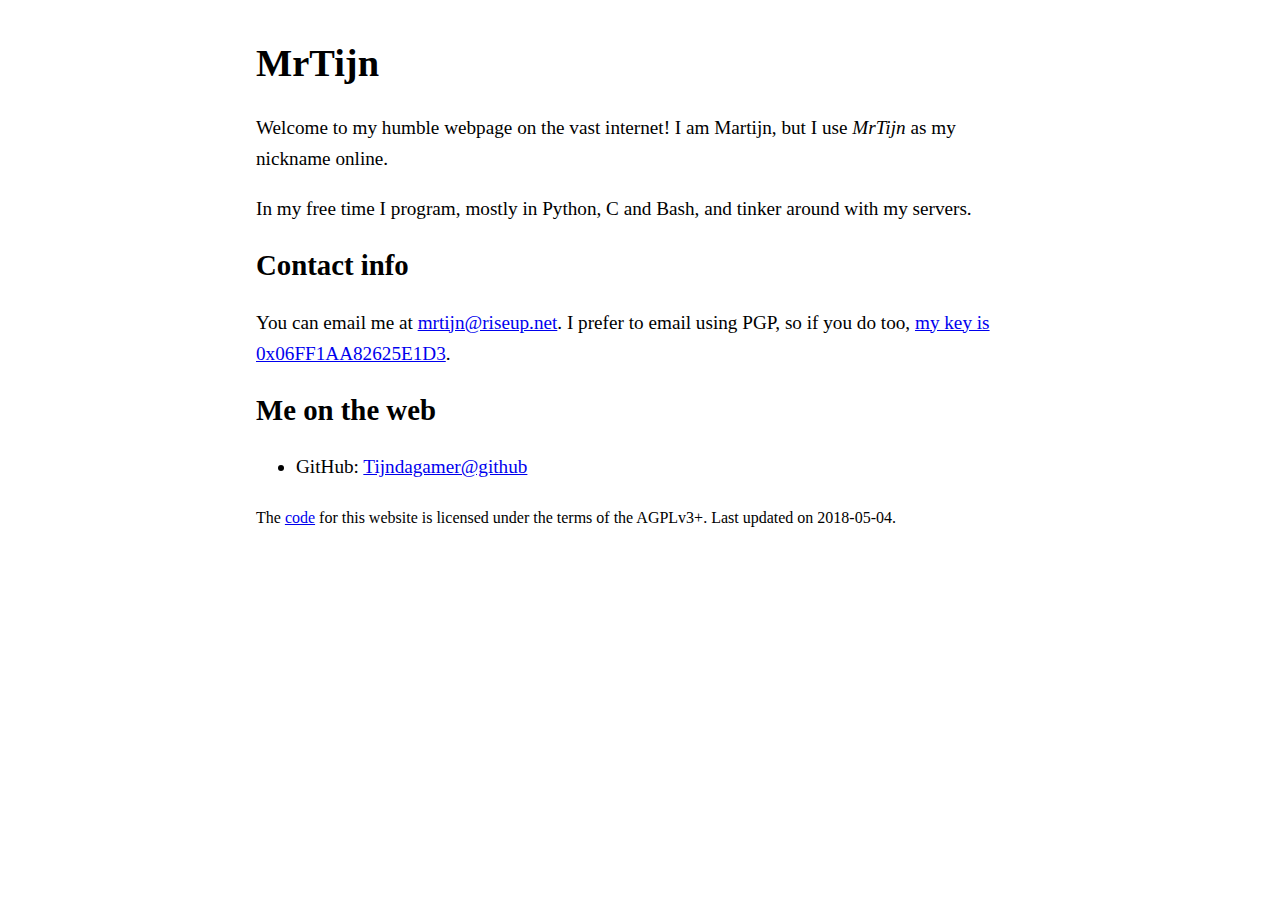
==== index.html @ 8e57e6ef "Update index.html" ====
<!DOCTYPE html>
<html lang="en">
<head>
    <meta charset="UTF-8">
    <title>MrTijn</title>
    <link rel="stylesheet" href="css/style.css">
</head>
<body>
    <article>
        <header>
            <h1>MrTijn</h1>
        </header>
        <p>
        Welcome to my humble webpage on the vast internet! I am Martijn, but I
        use <i>MrTijn</i> as my nickname online.
        </p>

        <p>
        In my free time I program, mostly in Python, C and Bash, and tinker
        around with my servers.
        </p>

        <h2>Contact info</h2>
        <p>
        You can email me at <a href="mailto:mrtijn@riseup.net">mrtijn@riseup.net</a>.
        I prefer to email using PGP, so if you do too, <a href="mrtijn@riseup.net.asc">
        my key is 0x06FF1AA82625E1D3</a>.

        <h2>Me on the web</h2>
        <ul>
            <li>
                GitHub: <a href="https://github.com/Tijndagamer">Tijndagamer@github</a>
            </li>
        </ul>

    </article>
    <footer>
        <small>
            The <a href="https://github.com/Tijndagamer/mrtijn.nl">code</a> for
            this website is licensed under the terms of the AGPLv3+.

            Last updated on 2018-05-04.
        </small>
    </footer>
</body>
</html>
---- css/style.css ----
body{
    margin:40px auto;
    max-width:40em;
    line-height: 1.6;
    font-size: 17px;
    padding:0.62em;
    font:1.2em/1.62 serif;
    color: #000000;
    background-color: #ffffff;
    padding: 0 10px;
}

h1,h2,h3 {
    line-height:1.2;
}
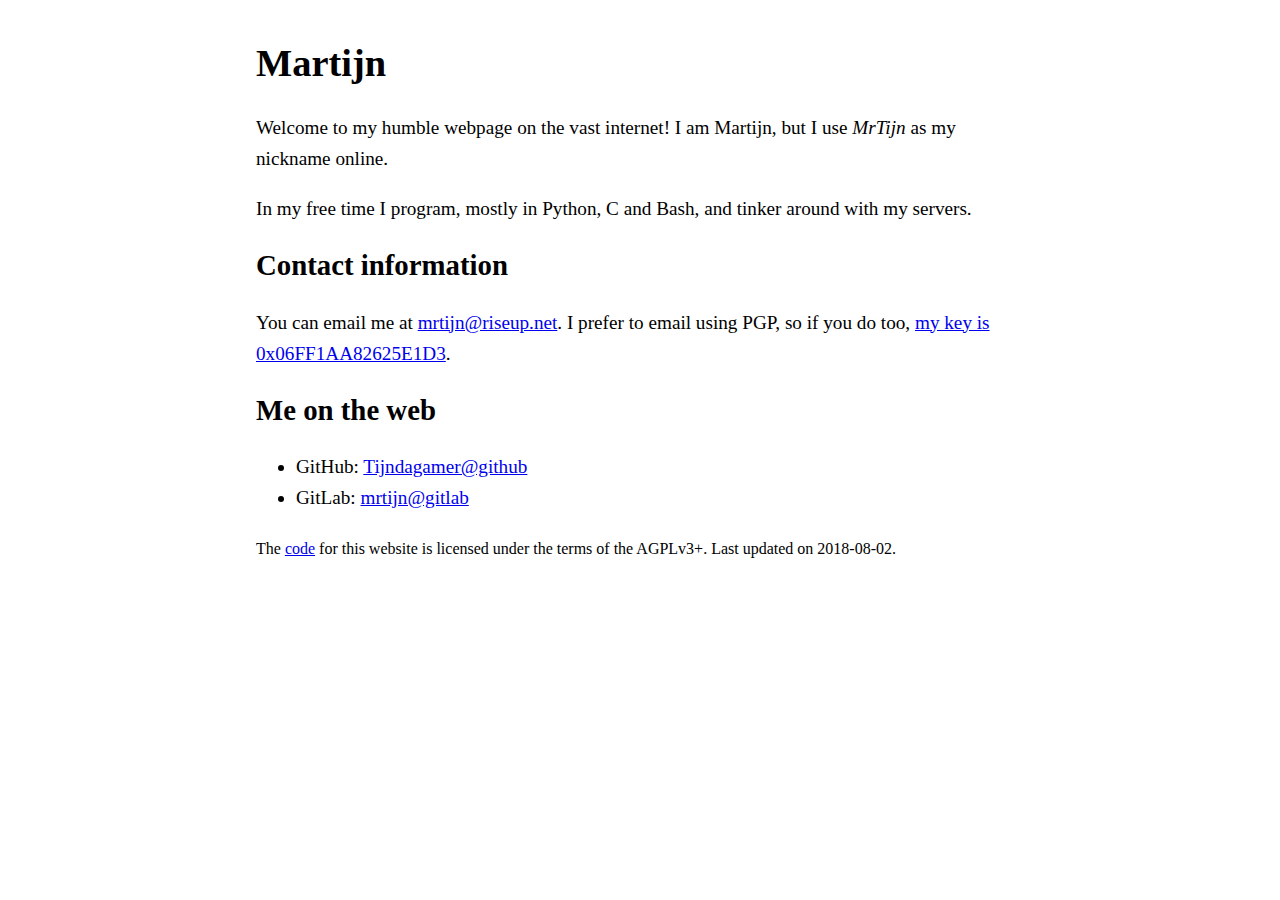
==== commit 625e2dca: "Change title" ====
--- a/index.html
+++ b/index.html
@@ -2,13 +2,13 @@
 <html lang="en">
 <head>
     <meta charset="UTF-8">
-    <title>MrTijn</title>
+    <title>Martijn</title>
     <link rel="stylesheet" href="css/style.css">
 </head>
 <body>
     <article>
         <header>
-            <h1>MrTijn</h1>
+            <h1>Martijn</h1>
         </header>
         <p>
         Welcome to my humble webpage on the vast internet! I am Martijn, but I
@@ -20,7 +20,7 @@
         around with my servers.
         </p>
 
-        <h2>Contact info</h2>
+        <h2>Contact information</h2>
         <p>
         You can email me at <a href="mailto:mrtijn@riseup.net">mrtijn@riseup.net</a>.
         I prefer to email using PGP, so if you do too, <a href="mrtijn@riseup.net.asc">
@@ -31,6 +31,9 @@
             <li>
                 GitHub: <a href="https://github.com/Tijndagamer">Tijndagamer@github</a>
             </li>
+            <li>
+                GitLab: <a href="https://gitlab.com/mrtijn">mrtijn@gitlab</a>
+            </li>
         </ul>
 
     </article>
@@ -39,7 +42,7 @@
             The <a href="https://github.com/Tijndagamer/mrtijn.nl">code</a> for
             this website is licensed under the terms of the AGPLv3+.
 
-            Last updated on 2018-05-04.
+            Last updated on 2018-08-02.
         </small>
     </footer>
 </body>
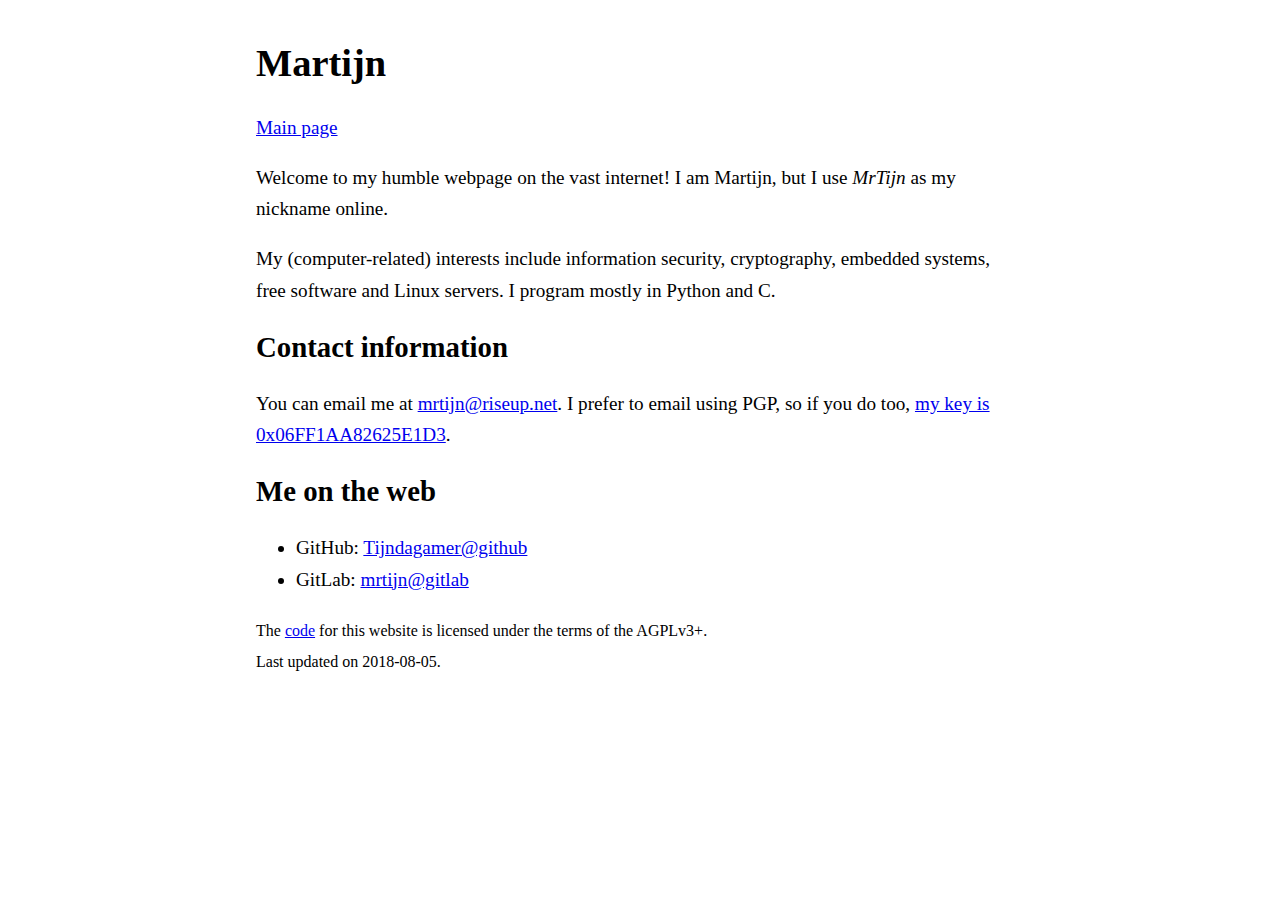
==== commit 14a095ef: "Update index.html" ====
--- a/index.html
+++ b/index.html
@@ -10,14 +10,19 @@
         <header>
             <h1>Martijn</h1>
         </header>
+        <nav>
+            <a href="https://mrtijn.nl">Main page</a>
+            <!-- <a href="https://mrtijn.nl/blog">Blog</a> -->
+        </nav>
         <p>
         Welcome to my humble webpage on the vast internet! I am Martijn, but I
         use <i>MrTijn</i> as my nickname online.
         </p>
 
         <p>
-        In my free time I program, mostly in Python, C and Bash, and tinker
-        around with my servers.
+        My (computer-related) interests include information security,
+        cryptography, embedded systems, free software and Linux servers. I
+        program mostly in Python and C.
         </p>
 
         <h2>Contact information</h2>
@@ -41,8 +46,8 @@
         <small>
             The <a href="https://github.com/Tijndagamer/mrtijn.nl">code</a> for
             this website is licensed under the terms of the AGPLv3+.
-
-            Last updated on 2018-08-02.
+        <br>
+            Last updated on 2018-08-05.
         </small>
     </footer>
 </body>
